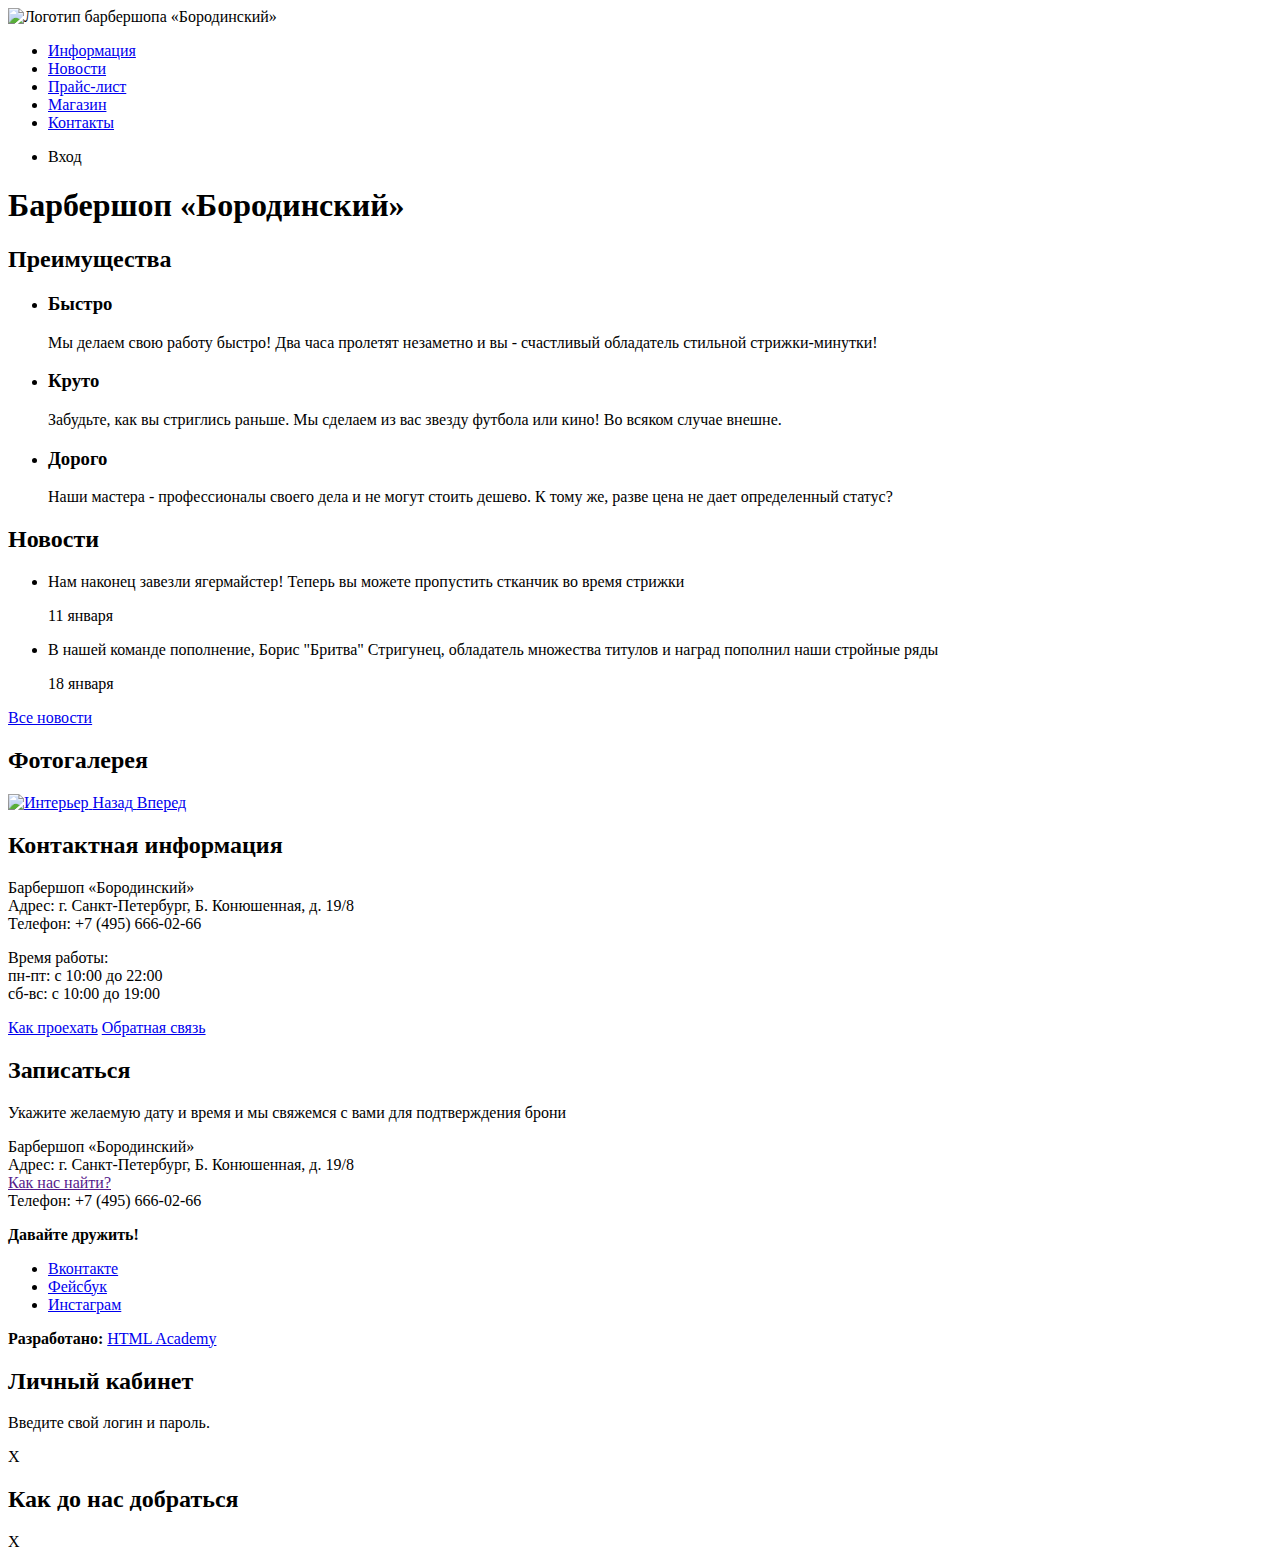
==== index.html @ 4867ce7e "Разметка главной страницы" ====
<!DOCTYPE html>
<html lang="ru">
  	<head>
    	<meta charset="utf-8">
    	<title>Барбершоп «Бородинский»</title>
  	</head>
  	<body>

  		<header class="main-header">
  			<nav class="main-navigation">
  				<a class="main-header-logo">
  					<img src="http://via.placeholder.com/368x153" width="368" height="153" alt="Логотип барбершопа «Бородинский»">
  				</a>
  				<ul class="site-navigation">
  					<li><a href="#">Информация</a></li>
  					<li><a href="#">Новости</a></li>
  					<li><a href="#">Прайс-лист</a></li>
  					<li><a href="#">Магазин</a></li>
  					<li><a href="#">Контакты</a></li>
  				</ul>
  				<ul class="user-navigation">
  					<li class="login-link">Вход</li>
  				</ul>
  			</nav>
  		</header>

  		<main class="container">
  			<h1 class="visually-hidden">Барбершоп «Бородинский»</h1>

  			<section class="features">
  				<h2 class="visually-hidden">Преимущества</h2>
  					<ul class="features-list">
  						<li class="features-item">
  							<h3>Быстро</h3>
  							<p>Мы делаем свою работу быстро! Два часа пролетят незаметно и вы - счастливый обладатель стильной стрижки-минутки!</p>
  						</li>
  						<li class="features-item">
  							<h3>Круто</h3>
  							<p>Забудьте, как вы стриглись раньше. Мы сделаем из вас звезду футбола или кино! Во всяком случае внешне.</p>
  						</li>
  						<li class="features-item">
  							<h3>Дорого</h3>
  							<p>Наши мастера - профессионалы своего дела и не могут стоить дешево. К тому же, разве цена не дает определенный статус?</p>
  						</li>
  					</ul>
  			</section>

  			<section class="news">
  				<h2>Новости</h2>
  				<ul class="news-list">
  					<li class="news-item">
  						<p>Нам наконец завезли ягермайстер! Теперь вы можете пропустить стканчик во время стрижки</p>
  						<time datetime="2016-01-11">11 января</time>
  					</li>
  					<li class="news-item">
  						<p>В нашей команде пополнение, Борис "Бритва" Стригунец, обладатель множества титулов и наград пополнил наши стройные ряды</p>
  						<time datetime="2016-01-18">18 января</time>
  					</li>
  				</ul>
  				<a class="button news-button" href="#">Все новости</a>
  			</section>

  			<section class="gallery">
  				<h2>Фотогалерея</h2>
  				<a href="#">
  					<img src="http://via.placeholder.com/286x164" width="286" height="164" alt="Интерьер">
  					<span class="button gallery-button gallery-button-back">Назад</span>
  					<span class="button gallery-button gallery-button-next">Вперед</span>
  				</a>
  			</section>

  			<section class="contacts">
  				<h2>Контактная информация</h2>
  				<p>
  					Барбершоп «Бородинский»<br>
  					Адрес: г. Санкт-Петербург, Б. Конюшенная, д. 19/8<br>
  					Телефон: +7 (495) 666-02-66
  				</p>
  				<p>
  					Время работы:<br>
  					пн-пт: с 10:00 до 22:00<br>
  					сб-вс: с 10:00 до 19:00
  				</p>
  				<a class="button contacts-button" href="#">Как проехать</a>
  				<a class="button contacts-button" href="#">Обратная связь</a>
  			</section>

  			<section class="appointment">
  				<h2>Записаться</h2>
  				<p>Укажите желаемую дату и время и мы свяжемся с вами для подтверждения брони</p>
  				<!-- Тут будет форма 
  					 Тут будет форма 
  					 Тут будет форма -->
  			</section>

  		</main>

  		<footer class="main-footer">
			<p class="footer-contacts">
				Барбершоп «Бородинский»<br>
				Адрес: г. Санкт-Петербург, Б. Конюшенная, д. 19/8<br>
				<a href="">Как нас найти?</a><br>
				Телефон: +7 (495) 666-02-66 
			</p>
			<div class="footer-social">
				<b>Давайте дружить!</b>
				<ul>
					<li><a href="#">Вконтакте</a></li>
					<li><a href="#">Фейсбук</a></li>
					<li><a href="#">Инстаграм</a></li>
				</ul>
			</div>
			<p class="footer-copyright">
				<b>Разработано:</b>
				<a class="button copyright-button" href="https://htmlacademy.ru">HTML Academy</a>
			</p>
  		</footer>

		<section class="modal modal-login">
			<h2>Личный кабинет</h2>
			<p>Введите свой логин и пароль.</p>
			<!-- Тут будет форма 
				 Тут будет форма 
				 Тут будет форма -->
			<span class="modal-close">X</span>
		</section>
		
		<section class="modal modal-map">
			<h2 class="visually-hidden">Как до нас добраться</h2>
			<!-- Тут будет карта 
				 Тут будет карта 
				 Тут будет карта -->
			<span class="modal-close">X</span>
		</section>

  	</body>
</html>
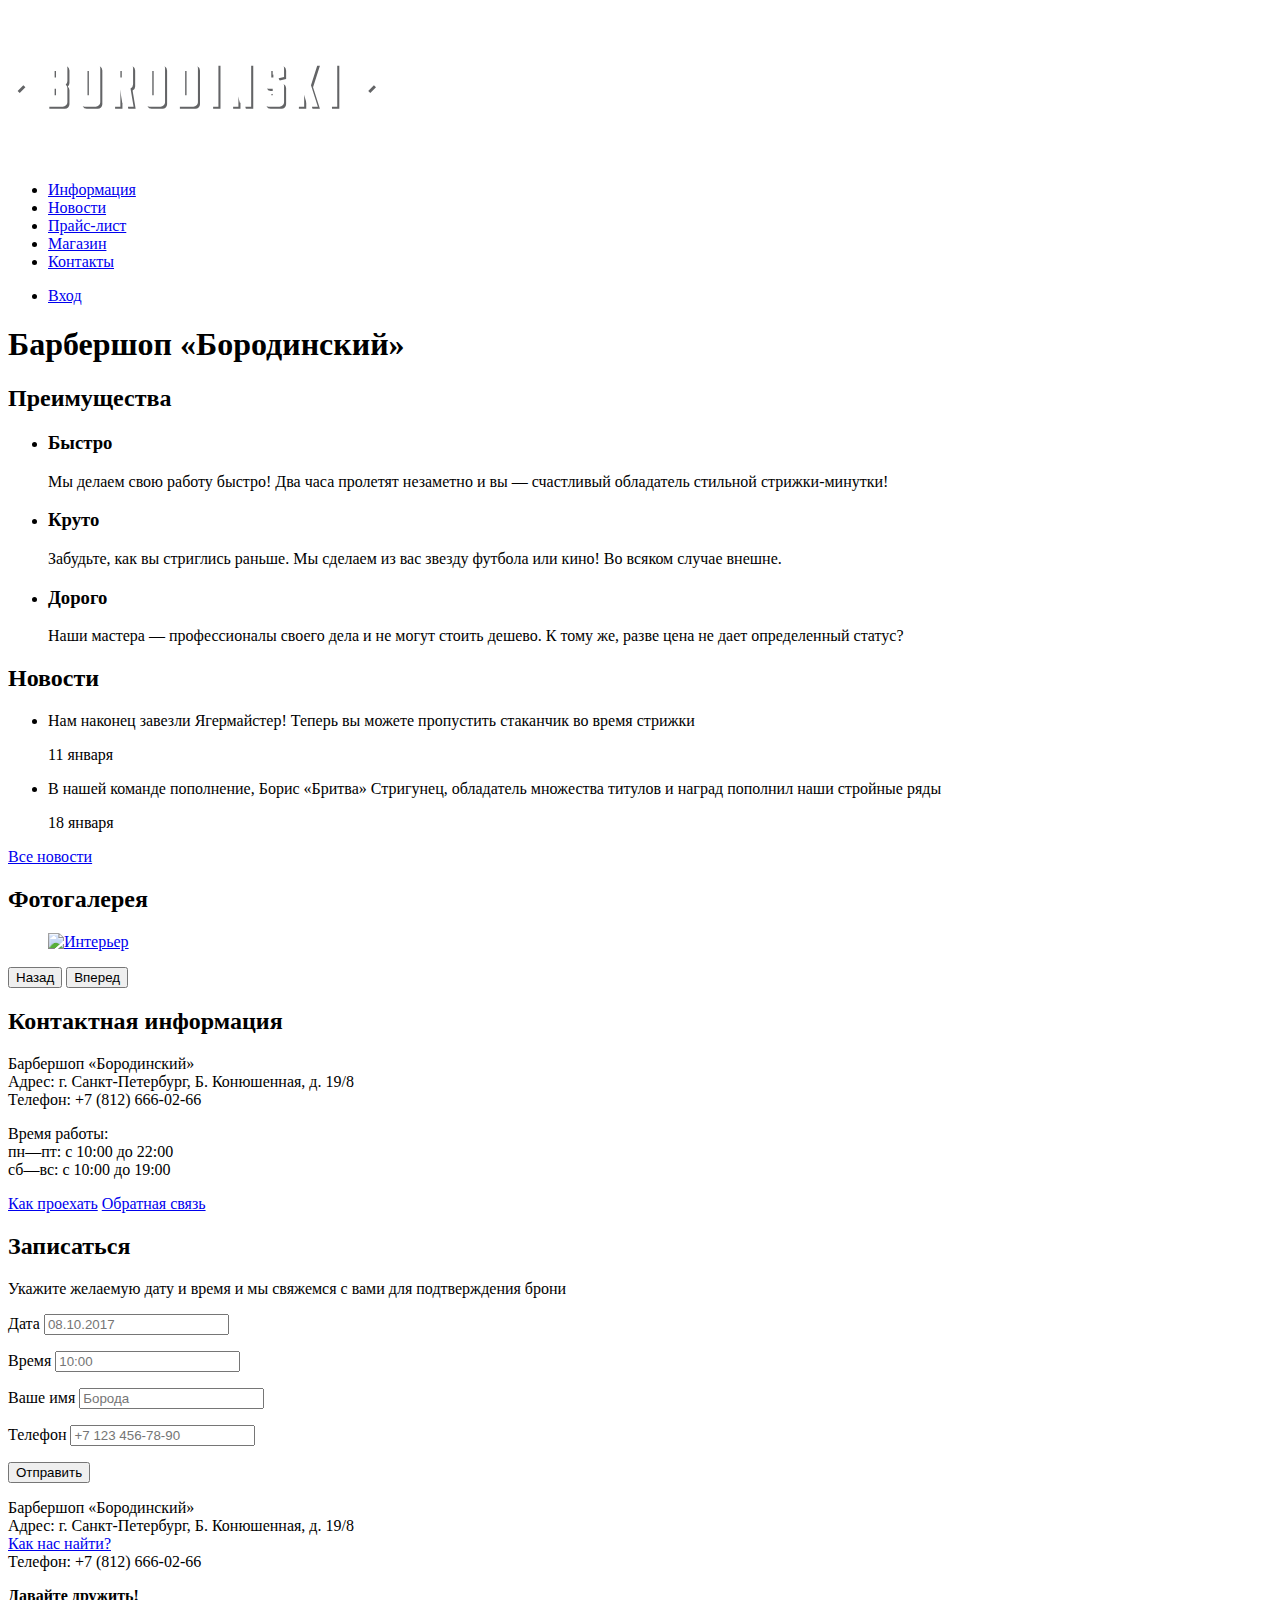
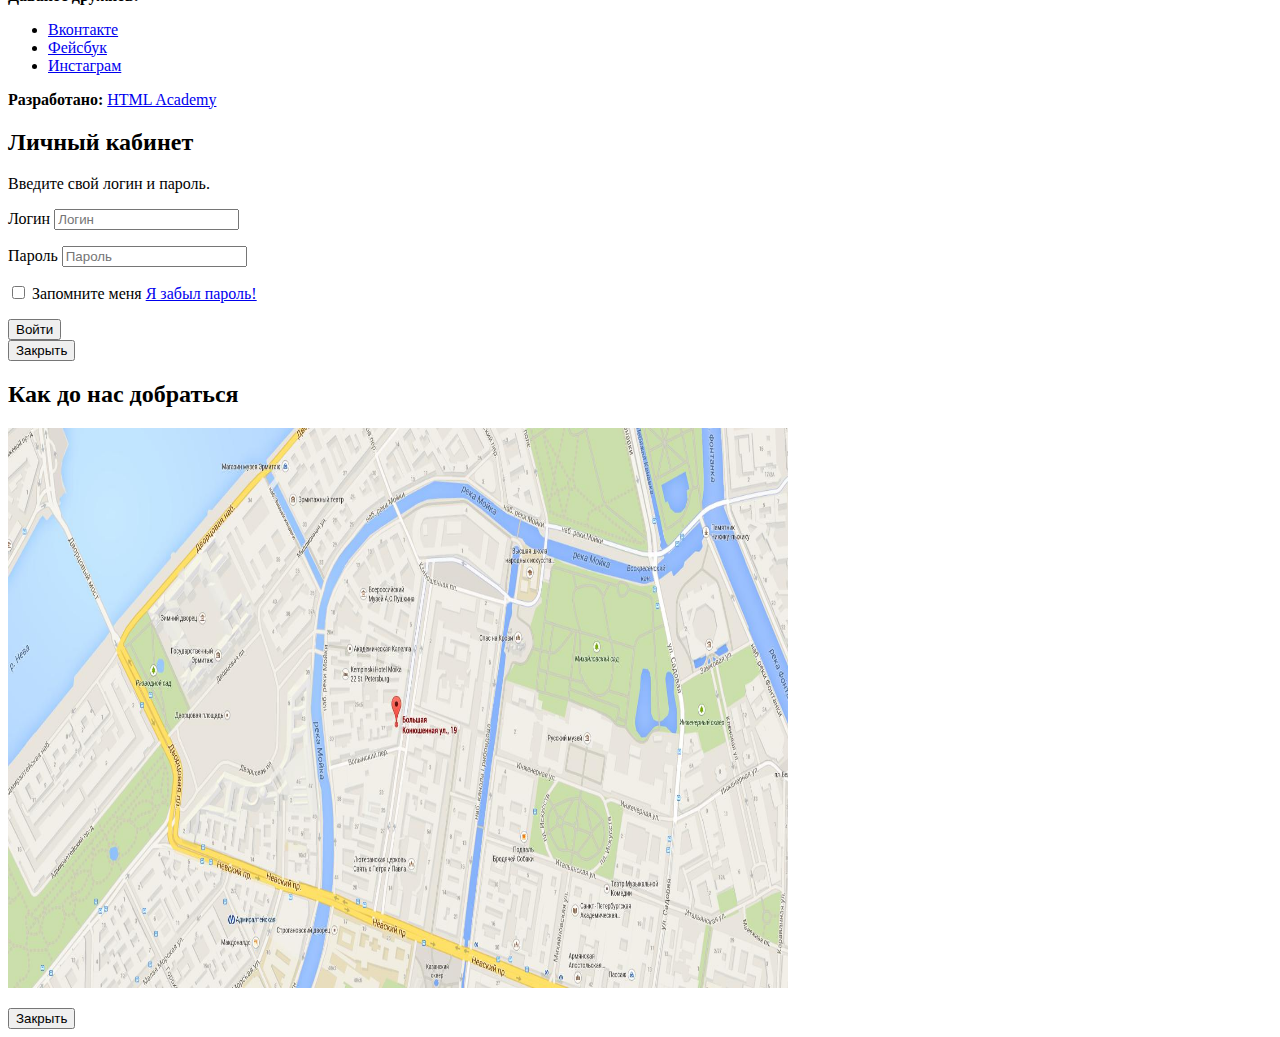
==== commit 0fe58e89: "доступность" ====
--- a/index.html
+++ b/index.html
@@ -1,137 +1,167 @@
 <!DOCTYPE html>
 <html lang="ru">
-  	<head>
-    	<meta charset="utf-8">
-    	<title>Барбершоп «Бородинский»</title>
-  	</head>
-  	<body>
-
-  		<header class="main-header">
-  			<nav class="main-navigation">
-  				<a class="main-header-logo">
-  					<img src="http://via.placeholder.com/368x153" width="368" height="153" alt="Логотип барбершопа «Бородинский»">
-  				</a>
-  				<ul class="site-navigation">
-  					<li><a href="#">Информация</a></li>
-  					<li><a href="#">Новости</a></li>
-  					<li><a href="#">Прайс-лист</a></li>
-  					<li><a href="#">Магазин</a></li>
-  					<li><a href="#">Контакты</a></li>
-  				</ul>
-  				<ul class="user-navigation">
-  					<li class="login-link">Вход</li>
-  				</ul>
-  			</nav>
-  		</header>
-
-  		<main class="container">
-  			<h1 class="visually-hidden">Барбершоп «Бородинский»</h1>
-
-  			<section class="features">
-  				<h2 class="visually-hidden">Преимущества</h2>
-  					<ul class="features-list">
-  						<li class="features-item">
-  							<h3>Быстро</h3>
-  							<p>Мы делаем свою работу быстро! Два часа пролетят незаметно и вы - счастливый обладатель стильной стрижки-минутки!</p>
-  						</li>
-  						<li class="features-item">
-  							<h3>Круто</h3>
-  							<p>Забудьте, как вы стриглись раньше. Мы сделаем из вас звезду футбола или кино! Во всяком случае внешне.</p>
-  						</li>
-  						<li class="features-item">
-  							<h3>Дорого</h3>
-  							<p>Наши мастера - профессионалы своего дела и не могут стоить дешево. К тому же, разве цена не дает определенный статус?</p>
-  						</li>
-  					</ul>
-  			</section>
-
-  			<section class="news">
-  				<h2>Новости</h2>
-  				<ul class="news-list">
-  					<li class="news-item">
-  						<p>Нам наконец завезли ягермайстер! Теперь вы можете пропустить стканчик во время стрижки</p>
-  						<time datetime="2016-01-11">11 января</time>
-  					</li>
-  					<li class="news-item">
-  						<p>В нашей команде пополнение, Борис "Бритва" Стригунец, обладатель множества титулов и наград пополнил наши стройные ряды</p>
-  						<time datetime="2016-01-18">18 января</time>
-  					</li>
-  				</ul>
-  				<a class="button news-button" href="#">Все новости</a>
-  			</section>
-
-  			<section class="gallery">
-  				<h2>Фотогалерея</h2>
-  				<a href="#">
-  					<img src="http://via.placeholder.com/286x164" width="286" height="164" alt="Интерьер">
-  					<span class="button gallery-button gallery-button-back">Назад</span>
-  					<span class="button gallery-button gallery-button-next">Вперед</span>
-  				</a>
-  			</section>
-
-  			<section class="contacts">
-  				<h2>Контактная информация</h2>
-  				<p>
-  					Барбершоп «Бородинский»<br>
-  					Адрес: г. Санкт-Петербург, Б. Конюшенная, д. 19/8<br>
-  					Телефон: +7 (495) 666-02-66
-  				</p>
-  				<p>
-  					Время работы:<br>
-  					пн-пт: с 10:00 до 22:00<br>
-  					сб-вс: с 10:00 до 19:00
-  				</p>
-  				<a class="button contacts-button" href="#">Как проехать</a>
-  				<a class="button contacts-button" href="#">Обратная связь</a>
-  			</section>
-
-  			<section class="appointment">
-  				<h2>Записаться</h2>
-  				<p>Укажите желаемую дату и время и мы свяжемся с вами для подтверждения брони</p>
-  				<!-- Тут будет форма 
-  					 Тут будет форма 
-  					 Тут будет форма -->
-  			</section>
-
-  		</main>
-
-  		<footer class="main-footer">
-			<p class="footer-contacts">
-				Барбершоп «Бородинский»<br>
-				Адрес: г. Санкт-Петербург, Б. Конюшенная, д. 19/8<br>
-				<a href="">Как нас найти?</a><br>
-				Телефон: +7 (495) 666-02-66 
-			</p>
-			<div class="footer-social">
-				<b>Давайте дружить!</b>
-				<ul>
-					<li><a href="#">Вконтакте</a></li>
-					<li><a href="#">Фейсбук</a></li>
-					<li><a href="#">Инстаграм</a></li>
-				</ul>
-			</div>
-			<p class="footer-copyright">
-				<b>Разработано:</b>
-				<a class="button copyright-button" href="https://htmlacademy.ru">HTML Academy</a>
-			</p>
-  		</footer>
-
-		<section class="modal modal-login">
-			<h2>Личный кабинет</h2>
-			<p>Введите свой логин и пароль.</p>
-			<!-- Тут будет форма 
-				 Тут будет форма 
-				 Тут будет форма -->
-			<span class="modal-close">X</span>
-		</section>
-		
-		<section class="modal modal-map">
-			<h2 class="visually-hidden">Как до нас добраться</h2>
-			<!-- Тут будет карта 
-				 Тут будет карта 
-				 Тут будет карта -->
-			<span class="modal-close">X</span>
-		</section>
-
-  	</body>
+  <head>
+    <meta charset="utf-8">
+    <title>Барбершоп «Бородинский»</title>
+  </head>
+  <body>
+    <header class="main-header">
+      <nav class="main-navigation">
+        <a class="main-header-logo">
+          <img src="img/index-logo.svg" width="368" height="153" alt="Логотип барбершопа «Бородинский»">
+        </a>
+        <ul class="site-navigation">
+          <li><a href="info.html">Информация</a></li>
+          <li><a href="news.html">Новости</a></li>
+          <li><a href="price.html">Прайс-лист</a></li>
+          <li><a href="catalog.html">Магазин</a></li>
+          <li><a href="contacts.html">Контакты</a></li>
+        </ul>
+        <ul class="user-navigation">
+          <li class="login-link">
+            <a class="login-link" href="login.html">Вход</a>
+          </li>
+        </ul>
+      </nav>
+    </header>
+    <main class="container">
+      
+      <h1 class="visually-hidden">Барбершоп «Бородинский»</h1>
+      
+      <section class="features">
+        <h2 class="visually-hidden">Преимущества</h2>
+        <ul class="features-list">
+          <li class="feature-item">
+            <h3>Быстро</h3>
+            <p>Мы делаем свою работу быстро! Два часа пролетят незаметно и вы — счастливый обладатель стильной стрижки-минутки!</p>
+          </li>
+          <li class="feature-item">
+            <h3>Круто</h3>
+            <p>Забудьте, как вы стриглись раньше. Мы сделаем из вас звезду футбола или кино! Во всяком случае внешне.</p>
+          </li>
+          <li class="feature-item">
+            <h3>Дорого</h3>
+            <p>Наши мастера — профессионалы своего дела и не могут стоить дешево. К тому же, разве цена не дает определенный статус?</p>
+          </li>
+        </ul>
+      </section>
+      
+      <section class="news">
+        <h2>Новости</h2>
+        <ul class="news-list">
+          <li class="news-item">
+            <p>Нам наконец завезли Ягермайстер! Теперь вы можете пропустить стаканчик во время стрижки</p>
+            <time datetime="2016-01-11">11 января</time>
+          </li>
+          <li class="news-item">
+            <p>В нашей команде пополнение, Борис «Бритва» Стригунец, обладатель множества титулов и наград пополнил наши стройные ряды</p>
+            <time datetime="2016-01-18">18 января</time>
+          </li>
+        </ul>
+        <a class="button" href="news.html">Все новости</a>
+      </section>
+      
+      <section class="gallery">
+        <h2>Фотогалерея</h2>
+        <figure class="gallery-content">
+          <a href="#"><img src="img/studio.jpg" width="286" height="164" alt="Интерьер"></a>
+        </figure>
+        <button class="button gallery-button gallery-button-back" type="button">Назад</button>
+        <button class="button gallery-button gallery-button-next" type="button">Вперед</button>
+      </section>
+      
+      <section class="contacts">
+        <h2>Контактная информация</h2>
+        <p>
+           Барбершоп «Бородинский»<br>
+           Адрес: г. Санкт-Петербург, Б. Конюшенная, д. 19/8<br>
+           Телефон: +7 (812) 666-02-66
+        </p>
+        <p>
+          Время работы:<br>
+          пн—пт: с 10:00 до 22:00<br>
+          сб—вс: с 10:00 до 19:00
+        </p>
+        <a class="button contacts-button" href="map.html">Как проехать</a>
+        <a class="button contacts-button" href="contacts.html">Обратная связь</a>
+      </section>
+      
+      <section class="appointment">
+        <h2>Записаться</h2>
+        <p class="appointment-info">Укажите желаемую дату и время и мы свяжемся с вами для подтверждения брони</p>
+        <form class="appointment-form" action="https://echo.htmlacademy.ru" method="post">
+          <p class="appointment-item">
+            <label for="appointment-date">Дата</label>
+            <input id="appointment-date" type="text" name="date" value="" placeholder="08.10.2017">
+          </p>
+          <p class="appointment-item">
+            <label for="appointment-time">Время</label>
+            <input id="appointment-time" type="text" name="time" value="" placeholder="10:00">
+          </p>
+          <p class="appointment-item">
+            <label for="appointment-name">Ваше имя</label>
+            <input id="appointment-name" type="text" name="name" value="" placeholder="Борода">
+          </p>
+          <p class="appointment-item">
+            <label for="appointment-phone">Телефон</label>
+            <input id="appointment-phone" type="tel" name="phone" value="" placeholder="+7 123 456-78-90">
+          </p>
+          <button class="button" type="submit">Отправить</button>
+        </form>  
+      </section>
+    </main>
+    <footer class="main-footer">
+      <p class="footer-contacts">
+        Барбершоп «Бородинский»<br>
+        Адрес: г. Санкт-Петербург, Б. Конюшенная, д. 19/8<br>
+        <a href="map.html">Как нас найти?</a><br>
+        Телефон: +7 (812) 666-02-66
+      </p>
+      <div class="footer-social">
+        <b>Давайте дружить!</b>
+        <ul>
+          <li><a class="social-button" href="#">Вконтакте</a></li>
+          <li><a class="social-button" href="#">Фейсбук</a></li>
+          <li><a class="social-button" href="#">Инстаграм</a></li>
+        </ul>
+      </div>
+      <p class="footer-copyright">
+        <b>Разработано:</b> 
+        <a class="button" href="https://htmlacademy.ru">HTML Academy</a>
+      </p>
+    </footer>  
+    
+    <section class="modal modal-login">
+      <h2>Личный кабинет</h2>
+      <p>Введите свой логин и пароль.</p>
+      <form class="login-form" action="https://echo.htmlacademy.ru" method="post">
+        <p>
+          <label class="visually-hidden" for="user-login">Логин</label>
+          <input class="login-icon-user" id="user-login" type="text" name="login" placeholder="Логин">
+        </p>
+        <p>
+          <label class="visually-hidden" for="user-password">Пароль</label>
+          <input class="login-icon-password" id="user-password" type="password" name="password" placeholder="Пароль">
+        </p>
+        <p class="login-password-info">
+          <label class="login-checkbox">
+            <input type="checkbox" name="remember" class="visually-hidden">
+            <span class="checkbox-indicator"></span>
+            Запомните меня
+          </label>
+          <a class="restore" href="#">Я забыл пароль!</a>
+        </p>
+        <button class="button" type="submit">Войти</button>
+      </form>
+      <button class="modal-close" type="button">Закрыть</button>
+    </section>
+    
+    <section class="modal modal-map">
+      <h2 class="visually-hidden">Как до нас добраться</h2>
+      <p>
+        <img src="img/map.jpg" width="780" height="560" alt="Офис компании по адресу ул. Большая Конюшенная 19/8, Санкт-Петербург">
+      </p>
+      <button class="modal-close" type="button">Закрыть</button>
+    </section>
+  </body>
 </html>
